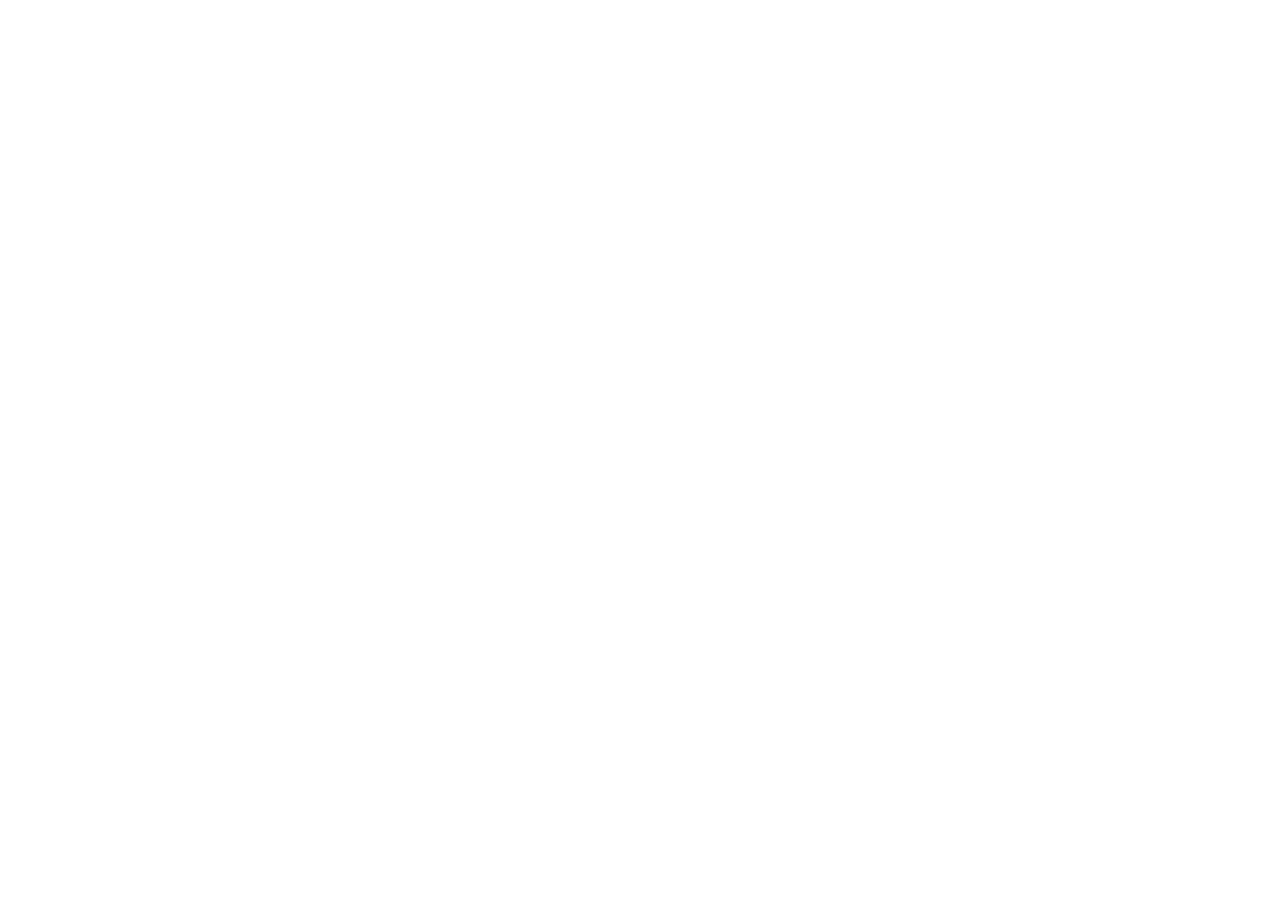
==== indec.html @ 1fb77867 "a churrasqueira com controle remoto" ====
<!DOCTYPE html>
<html lang="en">
<head>
    <meta charset="UTF-8">
    <meta name="viewport" content="width=device-width, initial-scale=1.0">
    <title>Document</title>
</head>
<body>
    
</body>
</html>
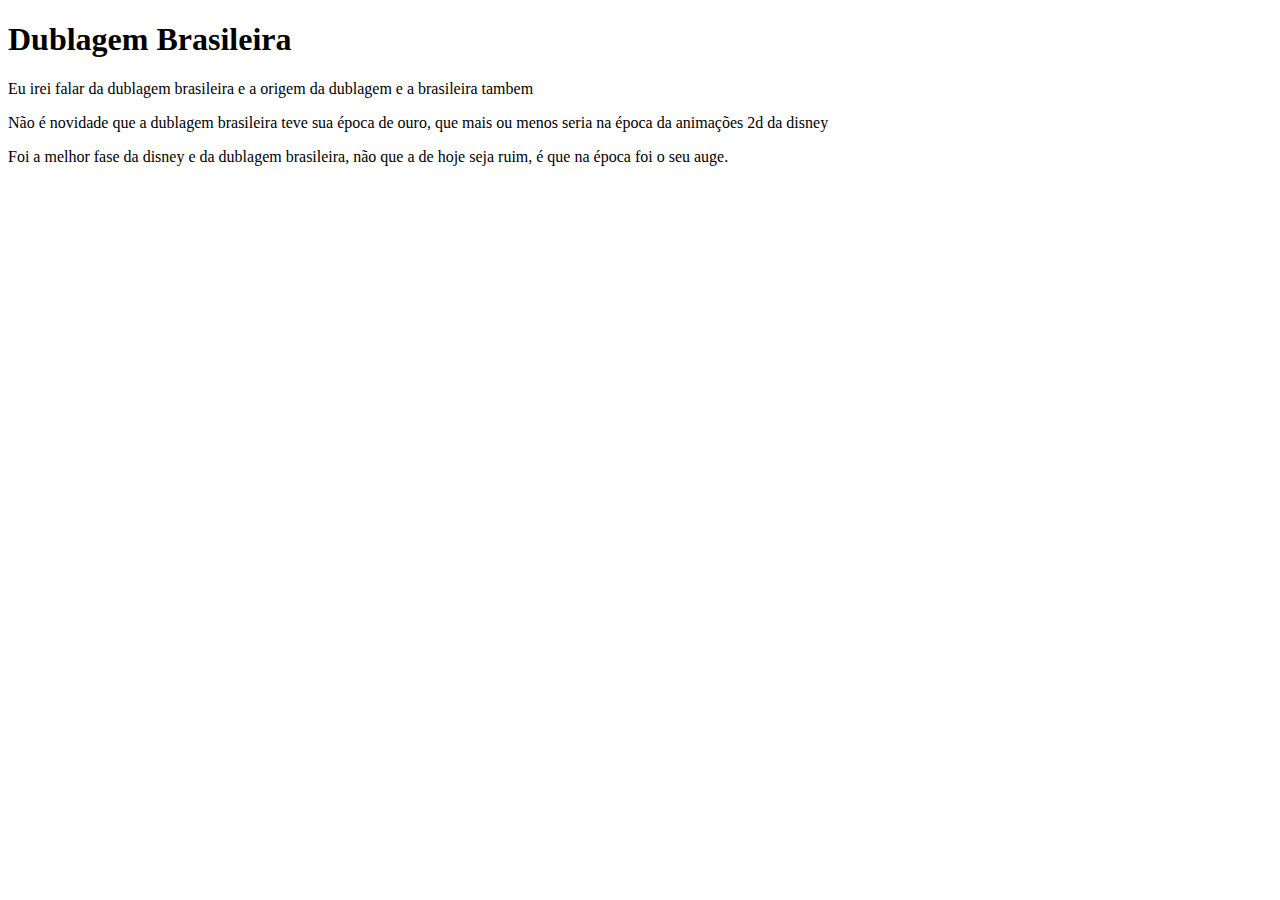
==== commit 5943e510: "." ====
--- a/indec.html
+++ b/indec.html
@@ -5,7 +5,10 @@
     <meta name="viewport" content="width=device-width, initial-scale=1.0">
     <title>Document</title>
 </head>
-<body>
-    
+<body> 
+    <h1> Dublagem Brasileira </h1>
+    <p> Eu irei falar da dublagem brasileira e a origem da dublagem e a brasileira tambem </p>
+    <p> Não é novidade que a dublagem brasileira teve sua época de ouro, que mais ou menos seria na época da animações 2d da disney </p>
+    <p> Foi a melhor fase da disney e da dublagem brasileira, não que a de hoje seja ruim, é que na época foi o seu auge.</p>
 </body>
 </html>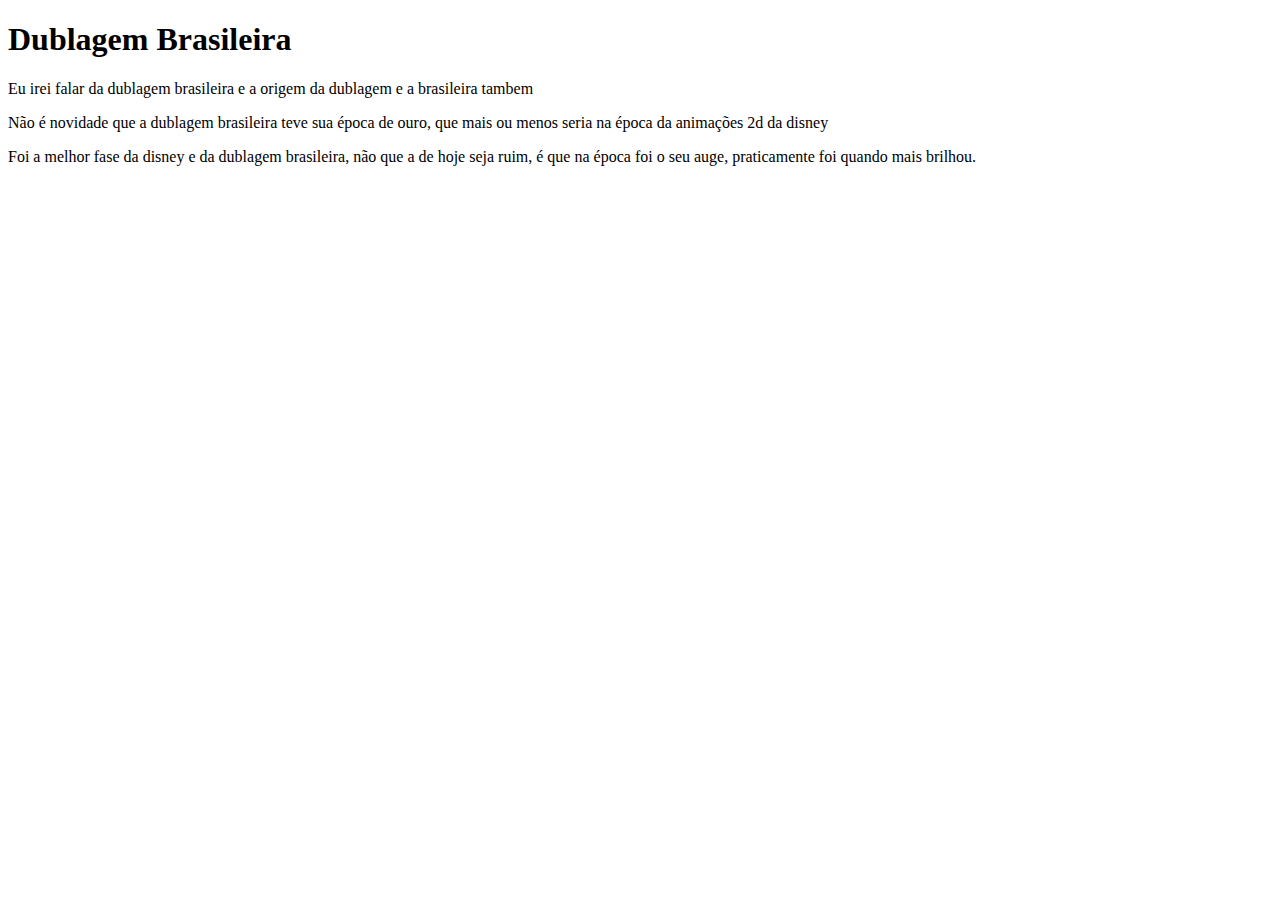
==== commit e52a45e0: "." ====
--- a/indec.html
+++ b/indec.html
@@ -9,6 +9,6 @@
     <h1> Dublagem Brasileira </h1>
     <p> Eu irei falar da dublagem brasileira e a origem da dublagem e a brasileira tambem </p>
     <p> Não é novidade que a dublagem brasileira teve sua época de ouro, que mais ou menos seria na época da animações 2d da disney </p>
-    <p> Foi a melhor fase da disney e da dublagem brasileira, não que a de hoje seja ruim, é que na época foi o seu auge.</p>
+    <p> Foi a melhor fase da disney e da dublagem brasileira, não que a de hoje seja ruim, é que na época foi o seu auge, praticamente foi quando mais brilhou.</p>
 </body>
 </html>